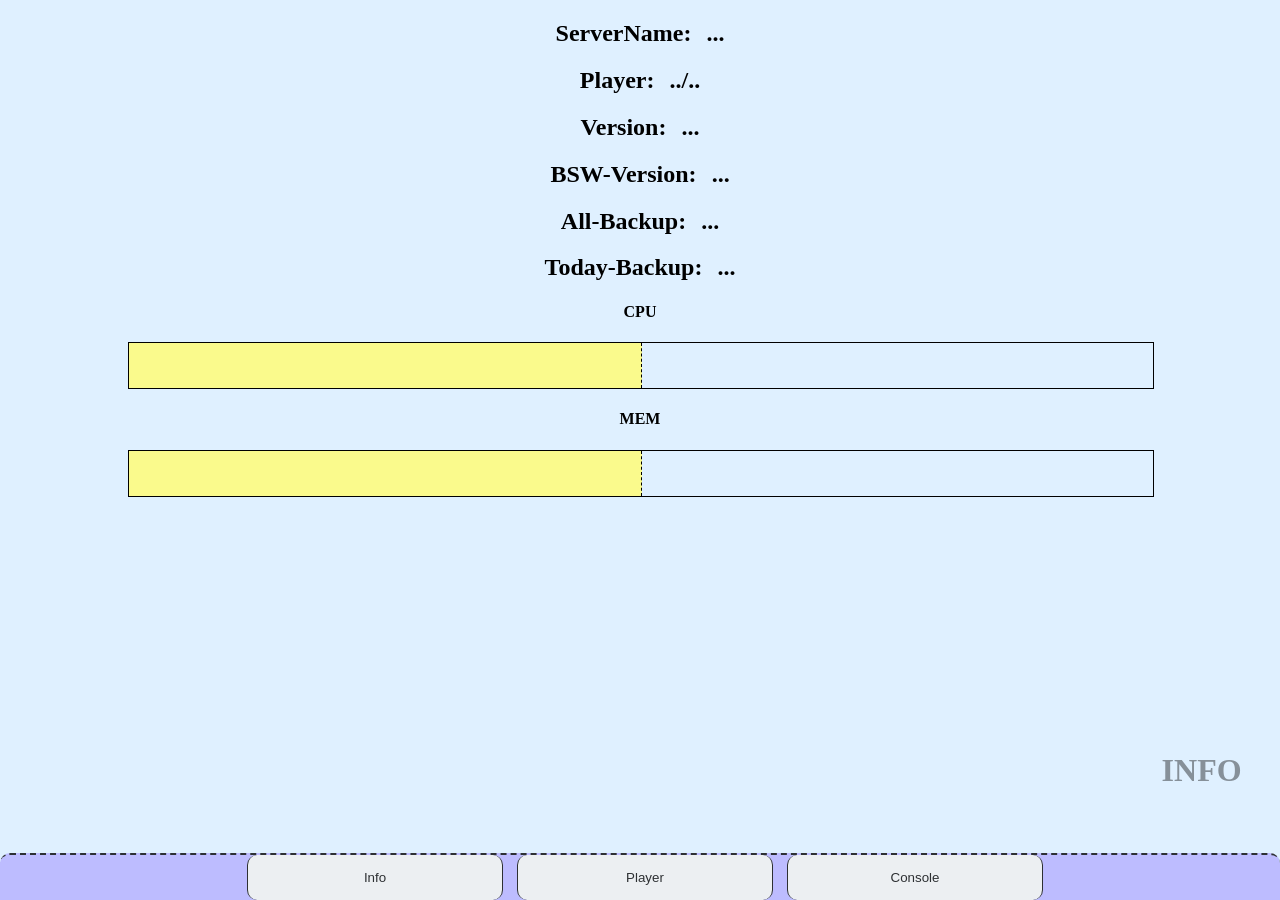
==== phone/index.html @ 63b522a4 "ダッシュボード類を追加" ====
<!-- https://github.com/auieo-dayo/bsw-dashboard-demo/ | phone | スマホ用ダッシュボード -->
<!-- MIT LICENSE -->

<!DOCTYPE html>
<html lang="ja">
<head>
  <meta charset="UTF-8">
  <meta name="viewport" content="width=device-width, initial-scale=1.0">
  <script src="./index.js"></script>
  <link rel="stylesheet" href="./index.css">
  <title>BSW-Dash</title>
</head>
<body>
    <!-- メインの表示部 -->
    <div id="display">
        <div id="info" class="active">
            <h1 class="title">INFO</h1>
            <h2>ServerName:<span id="ServerName">...</span></h2>
            <h2>Player:<span id="Player">../..</span></h2>
            <h2>Version:<span id="Version">...</span></h2>
            <h2>BSW-Version:<span id="BSWVersion">...</span></h2>

            <h2>All-Backup:<span id="all-backup">...</span></h2>
            <h2>Today-Backup:<span id="today-backup">...</span></h2>
            <div id="cpu-bar">
                <h4>CPU</h4>
                <div class="bar" id="cpu"><div class="fill"></div></div>
            </div> 
            <div id="mem-bar">
                <h4>MEM</h4>
                <div class="bar" id="mem"><div class="fill"></div></div>
            </div>

        </div>
        
        <div id="player" class="close" style="display: none;">
            <h1 class="title">PLAYER</h1>
            <ul id="players">
            </ul>
        </div>

        <div id="console" class="close" style="display: none;">
            <h1 class="title">CONSOLE</h1>
            <div id="console-log">
            </div>
            <div id="console-bar">
                <input type="text" id="cmd">
                <button id="submit">送信</button>
            </div>
        </div>


    </div>

    <!-- 下のバー -->
    <div id="bottom-bar">
        <button id="btn-info">Info</button>
        <button id="btn-player">Player</button>
        <button id="btn-console">Console</button>
    </div>
</body>
</html>
---- phone/index.css ----
/* https://github.com/auieo-dayo/bsw-dashboard-demo/ | phone | スマホ用ダッシュボード */
/* MIT LICENSE */

body {
    padding: 0;
    margin: 0;
    overflow: hidden;
    background-color: rgb(223, 240, 255);
}
/* Display */
#info,#console,#player {
    width: 100%;
    height: calc( 100vh - 5vh);
    transition: 300ms;
    position: absolute;
}
.close {
    opacity: 0;
}
.active {
    opacity: 1;
}
/* 共通部 */

.title {
    position: fixed;
    opacity: 0.4;
    bottom: 10vh;
    right: 3vw;
}

/* INFO */
#cpu-bar,#mem-bar {
    margin: 0;
    padding: 0;
}
#cpu-bar h4,#mem-bar h4  {
    text-align: center;
}
.bar {
    width: 80%;
    margin-left: 10%;
    height: 5vh;
    border: 1px solid #000;
}
.fill {
    height: 100%;
    width: 50%;
    background-color: rgb(250, 250, 140);
    border-right: 1px dashed #000;
}
#info h2 {
    text-align: center;
}
#info h2 span {
    margin-left: 15px;
}


/* Players */
#player {
    height: calc(100vh - 5vh);
    overflow-y: auto;
}
#players {
    padding: 0;
    width: 100%;
    height: 100%;
    overflow-y: auto;
    text-align: center;
}
#players li::before {
    content: "・";
    font-weight: bold;
}


/* CONSOLE */
#console {
    width: 90%;
    height: calc(100vh - 5vh - 10vh);
}
#console-log {
    height: 90%;
    margin-top: 3%;
    width: 100%;
    margin-left: 5vw;
    border: 1px solid #000;
    overflow-y: auto;
    word-break: break-word;
    font-size: small;
}
#console-bar {
    margin-left: 5vw;
    height: 7%;
    width: 100%;
    display: flex;
}
#console-bar button,#console-bar input {
    margin: 0;
    padding: 0;
    height: 80%;
    display: inline-block;
}
#console-bar button {
    width: 25%;
    display: block;
    height: 89%;
}
#console-bar input {
    width: 75%;
}
/* CONSOLE COLOR */
.server {color: rgb(177, 50, 182);}
.PlayerJoin {color: rgb(0, 107, 0);}
.PlayerLeave {color: rgb(204, 29, 29);}
.cmd {color: rgb(0, 100, 187);}
.chat {color: #534b04;}
.death {color: rgb(159, 0, 165);}



/* 下のバー */
#bottom-bar {
    position: fixed;
    bottom: 0;
    width: 100%;
    height: 5vh;
    border-top: 2px dashed #000;
    border-top-left-radius: 10px;
    border-top-right-radius: 10px;
    background-color: rgb(181, 176, 255);
    opacity: 0.8;
    padding: 0;
    margin: 0;
    text-align: center;
}

#bottom-bar button {
    margin: 0;
    padding: 0;
    height: 100%;
    width: 20%;
    border: none;
    border-left: 1px solid #000;
    border-right: 1px solid #000;
    border-radius: 10px;
    margin-left: 10px;
    transition: 250ms;
}
#bottom-bar button:active {
    box-shadow: inset 0px 0px 20px 3px rgba(113, 113, 113);
}
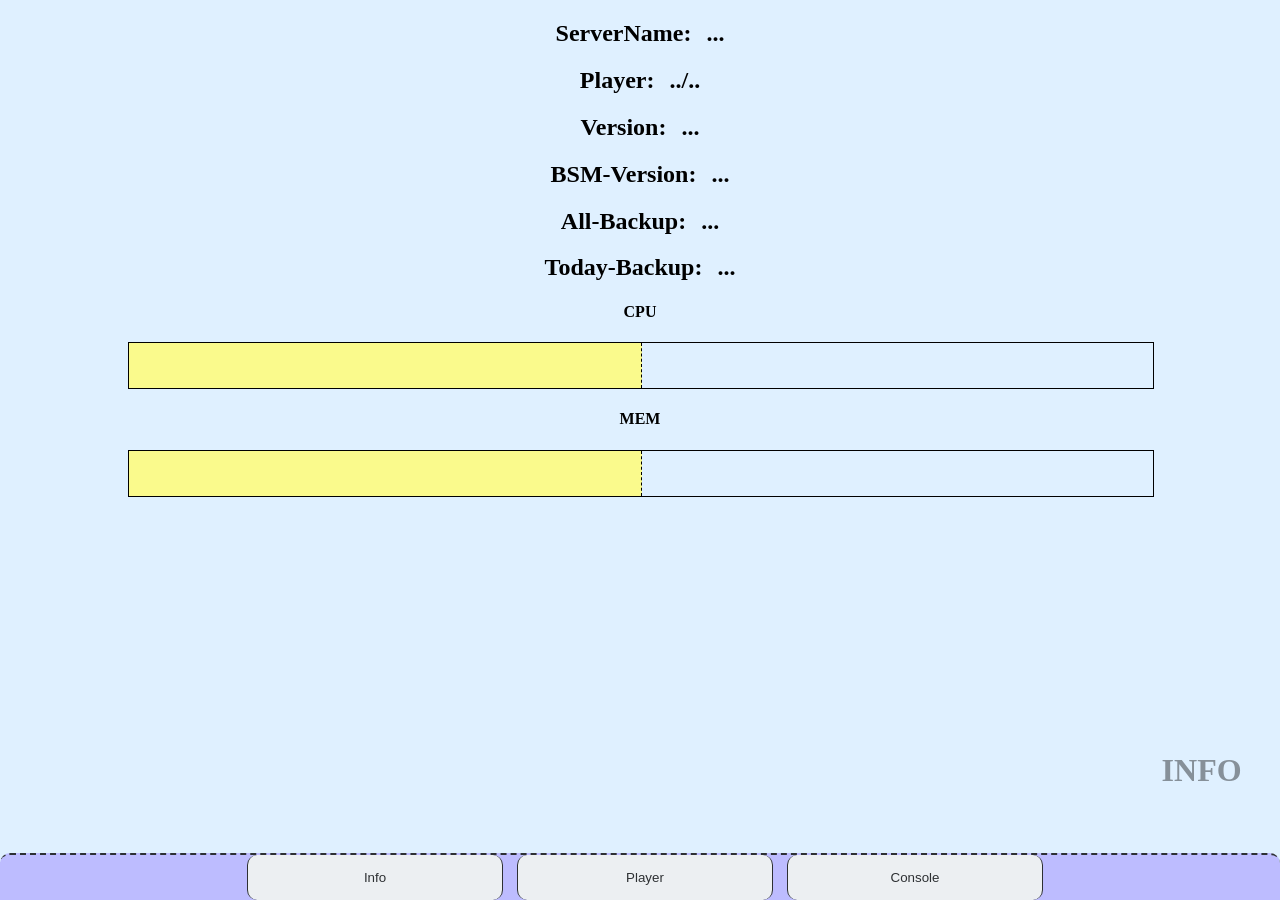
==== commit 4452479f: "修正" ====
--- a/phone/index.html
+++ b/phone/index.html
@@ -1,4 +1,4 @@
-<!-- https://github.com/auieo-dayo/bsw-dashboard-demo/ | phone | スマホ用ダッシュボード -->
+<!-- https://github.com/auieo-dayo/bsm-dashboard-demo/ | phone | スマホ用ダッシュボード -->
 <!-- MIT LICENSE -->
 
 <!DOCTYPE html>
@@ -8,7 +8,7 @@
   <meta name="viewport" content="width=device-width, initial-scale=1.0">
   <script src="./index.js"></script>
   <link rel="stylesheet" href="./index.css">
-  <title>BSW-Dash</title>
+  <title>BSM-Dash</title>
 </head>
 <body>
     <!-- メインの表示部 -->
@@ -18,7 +18,7 @@
             <h2>ServerName:<span id="ServerName">...</span></h2>
             <h2>Player:<span id="Player">../..</span></h2>
             <h2>Version:<span id="Version">...</span></h2>
-            <h2>BSW-Version:<span id="BSWVersion">...</span></h2>
+            <h2>BSM-Version:<span id="BSMVersion">...</span></h2>
 
             <h2>All-Backup:<span id="all-backup">...</span></h2>
             <h2>Today-Backup:<span id="today-backup">...</span></h2>
--- a/phone/index.css
+++ b/phone/index.css
@@ -1,4 +1,4 @@
-/* https://github.com/auieo-dayo/bsw-dashboard-demo/ | phone | スマホ用ダッシュボード */
+/* https://github.com/auieo-dayo/bsm-dashboard-demo/ | phone | スマホ用ダッシュボード */
 /* MIT LICENSE */
 
 body {
